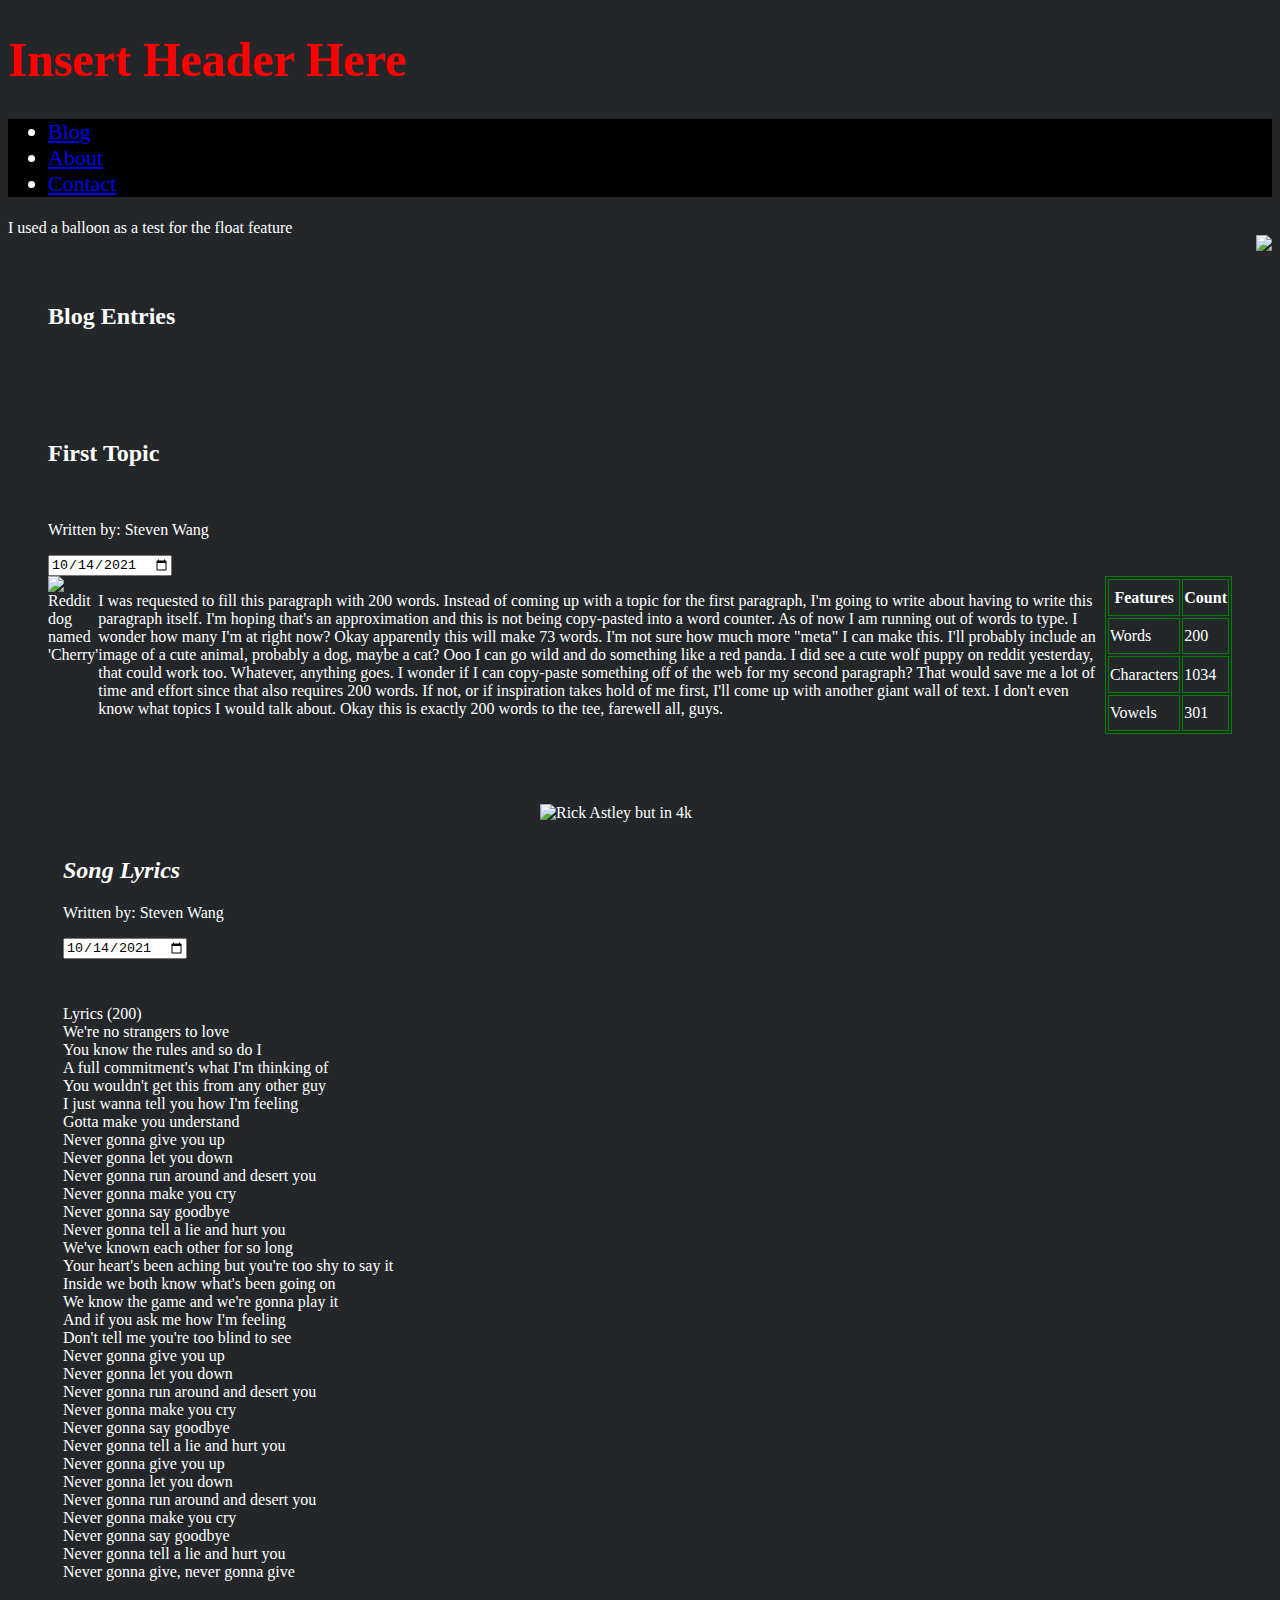
==== index.html @ 448219d1 "bloon" ====
<!DOCTYPE html>
<html lang="en">
<head>
    <meta charset="UTF-8">
    <meta http-equiv="X-UA-Compatible" content="IE=edge">
    <meta name="viewport" content="width=device-width, initial-scale=1.0">
    <link rel="stylesheet" href="style.css">
    <title>My Blog</title>
</head>
<body>
    <header>
        <h1>Insert Header Here</h1>
    </header>
    <nav>
        <ul>
            <li><a href="index.html" target="Hyperlink">Blog</a></li>
            <li><a href="about.html" target="Hyperlink">About</a></li>
            <li><a href="contact.html" target="Hyperlink">Contact</a></li>
        </ul>
    </nav>
    <p class ="bloon"><img src="https://toppng.com/uploads/preview/red-balloon-transparent-11546282600noaovwqyah.png" height="200">
        <br>
        <div>I used a balloon as a test for the float feature</div>
    </p>
    <section>
        <h2>Blog Entries</h2>
    </section>
    <section>
        <h2>First Topic</h2><br>
        <p class="author">Written by: Steven Wang</p><input type="date" value="2021-10-14"><br>
        <div class="first">
        <img src="https://preview.redd.it/nzhcdrj5wat71.jpg?width=757&format=pjpg&auto=webp&s=b433b96691fa758421ee67f41fceb3d131278ce5" alt="Reddit dog named 'Cherry'" width=126px class="image">
        <p>I was requested to fill this paragraph with 200 words. Instead of coming up with a topic for the first paragraph, I'm going to write about having to write this paragraph itself. I'm hoping that's an approximation and this is not being copy-pasted into a word counter. As of now I am running out of words to type. I wonder how many I'm at right now? Okay apparently this will make 73 words. I'm not sure how much more "meta" I can make this. I'll probably include an image of a cute animal, probably a dog, maybe a cat? Ooo I can go wild and do something like a red panda. I did see a cute wolf puppy on reddit yesterday, that could work too. Whatever, anything goes. I wonder if I can copy-paste something off of the web for my second paragraph? That would save me a lot of time and effort since that also requires 200 words. If not, or if inspiration takes hold of me first, I'll come up with another giant wall of text. I don't even know what topics I would talk about. Okay this is exactly 200 words to the tee, farewell all, guys.</p>
        <table width=126px>
            <tr>
                <th>Features</th>
                <th>Count</th>
            </tr>
            <tr>
                <td>Words</td>
                <td>200</td>
            </tr>
            <tr>
                <td>Characters</td>
                <td>1034</td>
            </tr>
            <tr>
                <td>Vowels</td>
                <td>301</td>
            </tr>
        </table>
        </article>
        </div>
    </section>
    <section>
        <img src="https://cdn.vox-cdn.com/thumbor/9j-s_MPUfWM4bWdZfPqxBxGkvlw=/1400x1050/filters:format(jpeg)/cdn.vox-cdn.com/uploads/chorus_asset/file/22312759/rickroll_4k.jpg" alt="Rick Astley but in 4k" width ="200" class="image">
        <article>
            <h2 id="song">Song Lyrics</h2>
            <p class="author">Written by: Steven Wang</p><input type="date" value="2021-10-14">
        </article>
        <article class ="rickroll">
            <p>Lyrics (200)<br>
                We're no strangers to love<br>
                You know the rules and so do I<br>
                A full commitment's what I'm thinking of<br>
                You wouldn't get this from any other guy<br>
                I just wanna tell you how I'm feeling<br>
                Gotta make you understand<br>
                Never gonna give you up<br>
                Never gonna let you down<br>
                Never gonna run around and desert you<br>
                Never gonna make you cry<br>
                Never gonna say goodbye<br>
                Never gonna tell a lie and hurt you<br>
                We've known each other for so long<br>
                Your heart's been aching but you're too shy to say it<br>
                Inside we both know what's been going on<br>
                We know the game and we're gonna play it<br>
                And if you ask me how I'm feeling<br>
                Don't tell me you're too blind to see<br>
                Never gonna give you up<br>
                Never gonna let you down<br>
                Never gonna run around and desert you<br>
                Never gonna make you cry<br>
                Never gonna say goodbye<br>
                Never gonna tell a lie and hurt you<br>
                Never gonna give you up<br>
                Never gonna let you down<br>
                Never gonna run around and desert you<br>
                Never gonna make you cry<br>
                Never gonna say goodbye<br>
                Never gonna tell a lie and hurt you<br>
                Never gonna give, never gonna give</p>
        </article>
    </section>
</body>
</html>
---- style.css ----
h1 { /* type selector */
    color:red;
    font-size: 48px;
    font-weight: bold;
}
body {
    background-color: #23272a;
    color: #ffffff; 
}
nav {
    font-size: 22px;
    position: sticky;
    top: 40px;
    left: 40px;
    color: white;
    background-color:black;
}
section {
    margin: 10px;
    padding: 30px;
}
article {
    width: 800px;
    padding: 15px;
    border: 15px;
}
.author { /* class selector */
    font-family: "Georgia", Georgia, 'Times New Roman', Times, serif;
}
.rickroll {
    width: 350px;
    display: flex;
}
.image {
    display: block;
    margin-left: auto;
    margin-right: auto;
}
table, th, td {
    border: 1px solid green;
}
th {
    font-weight: bold;
}
#song { /* ID selector */
    font-style: italic;
}
nav {
    position: sticky;
}
.first {
    display: flex;
}
.first:nth-of-type(1) {
    flex:1;
}
.first:nth-of-type(2) {
    flex:3;
    margin: 5px;
}
.first:nth-of-type(3) {
    flex:1;
}
a:visited {
    color: #dd33ff;
}
.bloon {
    float:right;
    top:20px;
    right:15px;
}
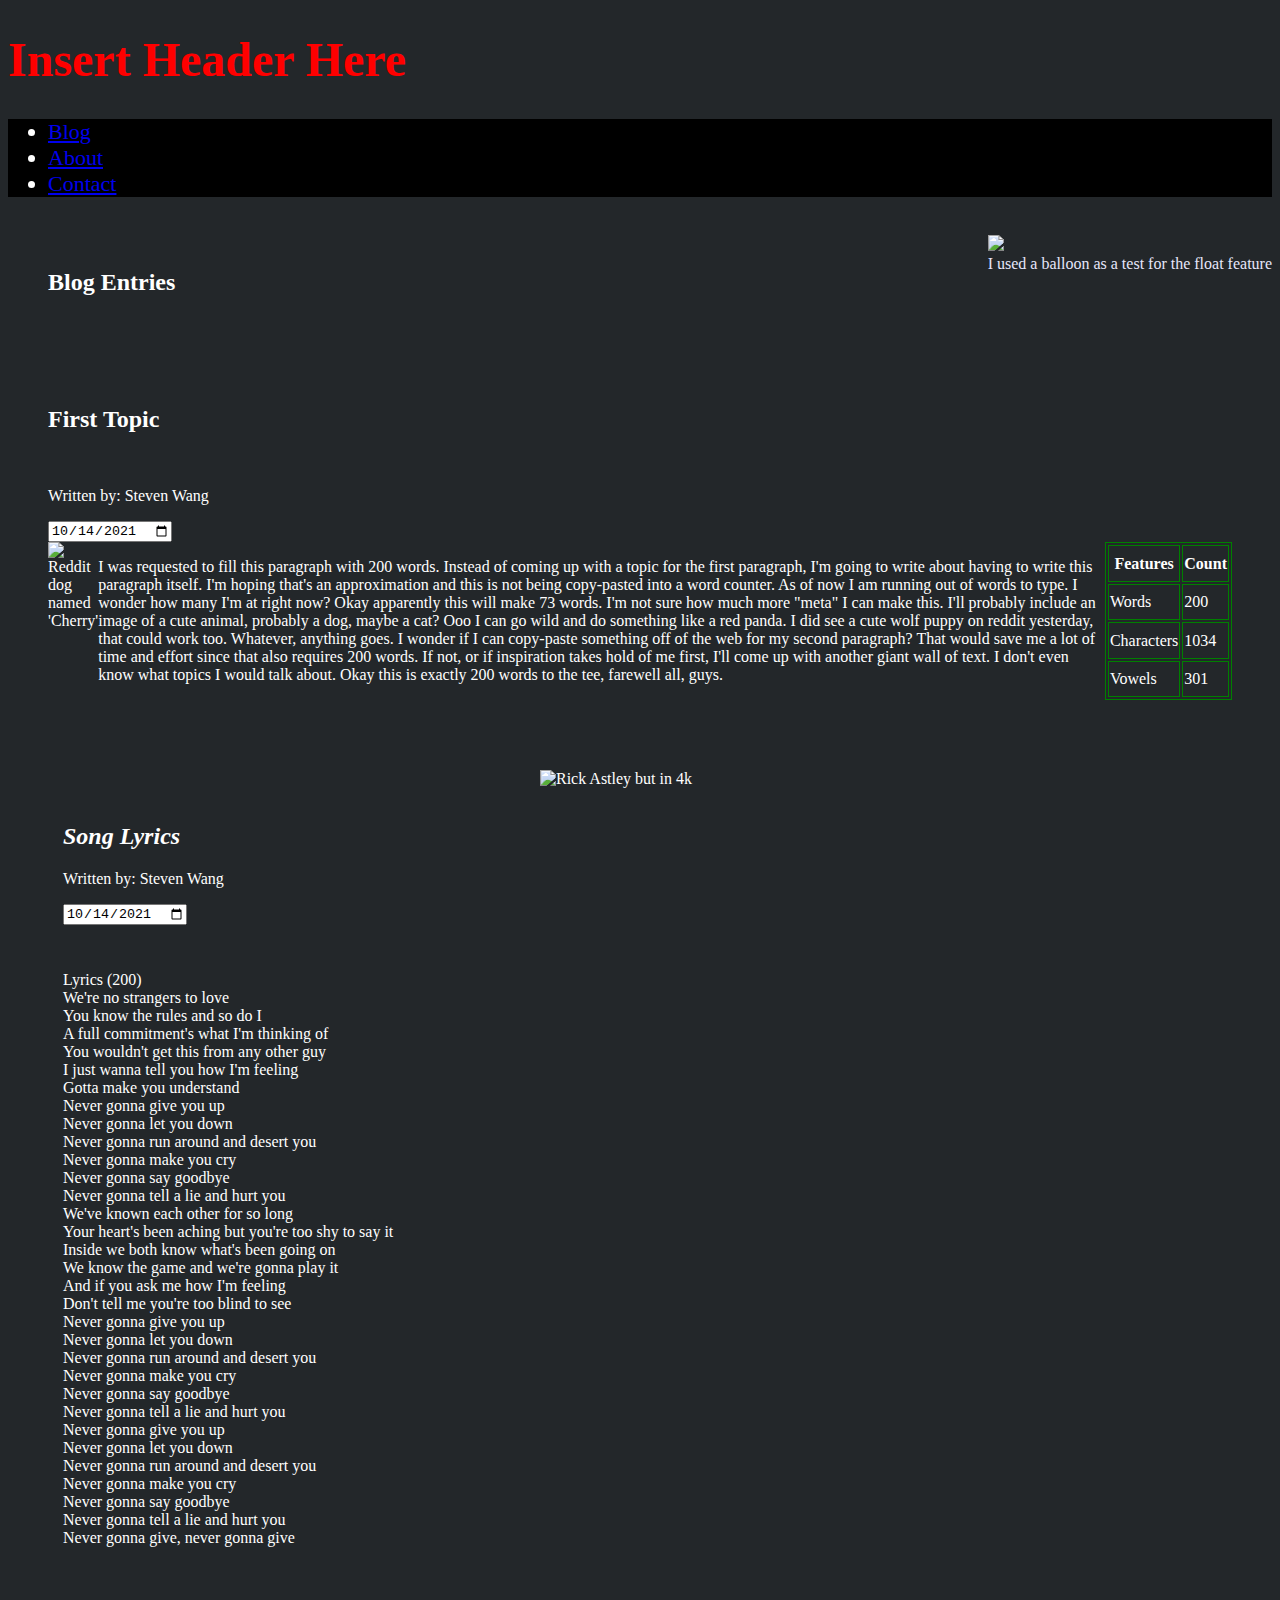
==== commit 405cc49a: "changed to span" ====
--- a/index.html
+++ b/index.html
@@ -19,8 +19,8 @@
         </ul>
     </nav>
     <p class ="bloon"><img src="https://toppng.com/uploads/preview/red-balloon-transparent-11546282600noaovwqyah.png" height="200">
-        <br>
-        <div>I used a balloon as a test for the float feature</div>
+        <br/>
+        <span>I used a balloon as a test for the float feature</span>
     </p>
     <section>
         <h2>Blog Entries</h2>
--- a/style.css
+++ b/style.css
@@ -68,4 +68,5 @@
     float:right;
     top:20px;
     right:15px;
+    color:lavender;
 }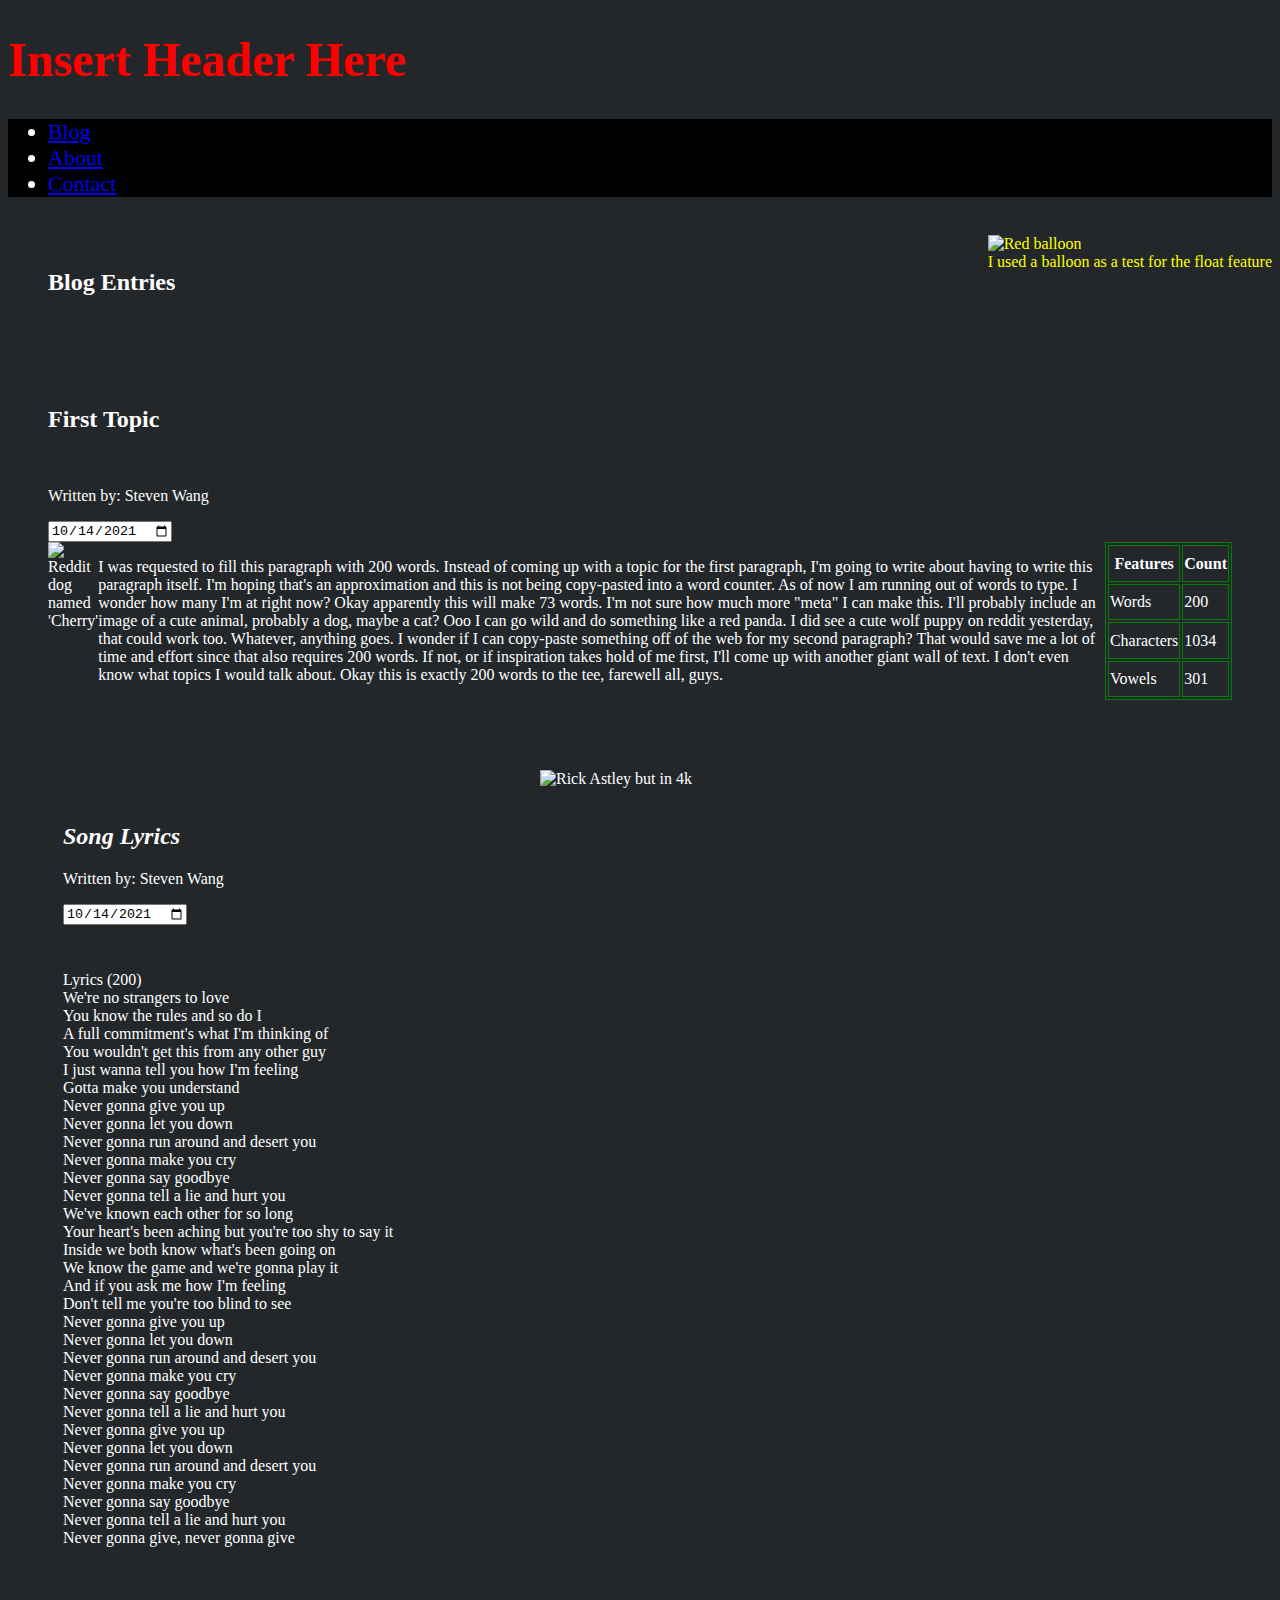
==== commit 2ea9bf24: "fix" ====
--- a/index.html
+++ b/index.html
@@ -18,7 +18,7 @@
             <li><a href="contact.html" target="Hyperlink">Contact</a></li>
         </ul>
     </nav>
-    <p class ="bloon"><img src="https://toppng.com/uploads/preview/red-balloon-transparent-11546282600noaovwqyah.png" height="200">
+    <p class ="bloon"><img src="https://toppng.com/uploads/preview/red-balloon-transparent-11546282600noaovwqyah.png" alt="Red balloon" height="200">
         <br/>
         <span>I used a balloon as a test for the float feature</span>
     </p>
@@ -29,9 +29,9 @@
         <h2>First Topic</h2><br>
         <p class="author">Written by: Steven Wang</p><input type="date" value="2021-10-14"><br>
         <div class="first">
-        <img src="https://preview.redd.it/nzhcdrj5wat71.jpg?width=757&format=pjpg&auto=webp&s=b433b96691fa758421ee67f41fceb3d131278ce5" alt="Reddit dog named 'Cherry'" width=126px class="image">
+        <img src="https://preview.redd.it/nzhcdrj5wat71.jpg?width=757&format=pjpg&auto=webp&s=b433b96691fa758421ee67f41fceb3d131278ce5" alt="Reddit dog named 'Cherry'" width="126px" class="image">
         <p>I was requested to fill this paragraph with 200 words. Instead of coming up with a topic for the first paragraph, I'm going to write about having to write this paragraph itself. I'm hoping that's an approximation and this is not being copy-pasted into a word counter. As of now I am running out of words to type. I wonder how many I'm at right now? Okay apparently this will make 73 words. I'm not sure how much more "meta" I can make this. I'll probably include an image of a cute animal, probably a dog, maybe a cat? Ooo I can go wild and do something like a red panda. I did see a cute wolf puppy on reddit yesterday, that could work too. Whatever, anything goes. I wonder if I can copy-paste something off of the web for my second paragraph? That would save me a lot of time and effort since that also requires 200 words. If not, or if inspiration takes hold of me first, I'll come up with another giant wall of text. I don't even know what topics I would talk about. Okay this is exactly 200 words to the tee, farewell all, guys.</p>
-        <table width=126px>
+        <table width="126px">
             <tr>
                 <th>Features</th>
                 <th>Count</th>
--- a/style.css
+++ b/style.css
@@ -68,5 +68,5 @@
     float:right;
     top:20px;
     right:15px;
-    color:lavender;
+    color:yellow;
 }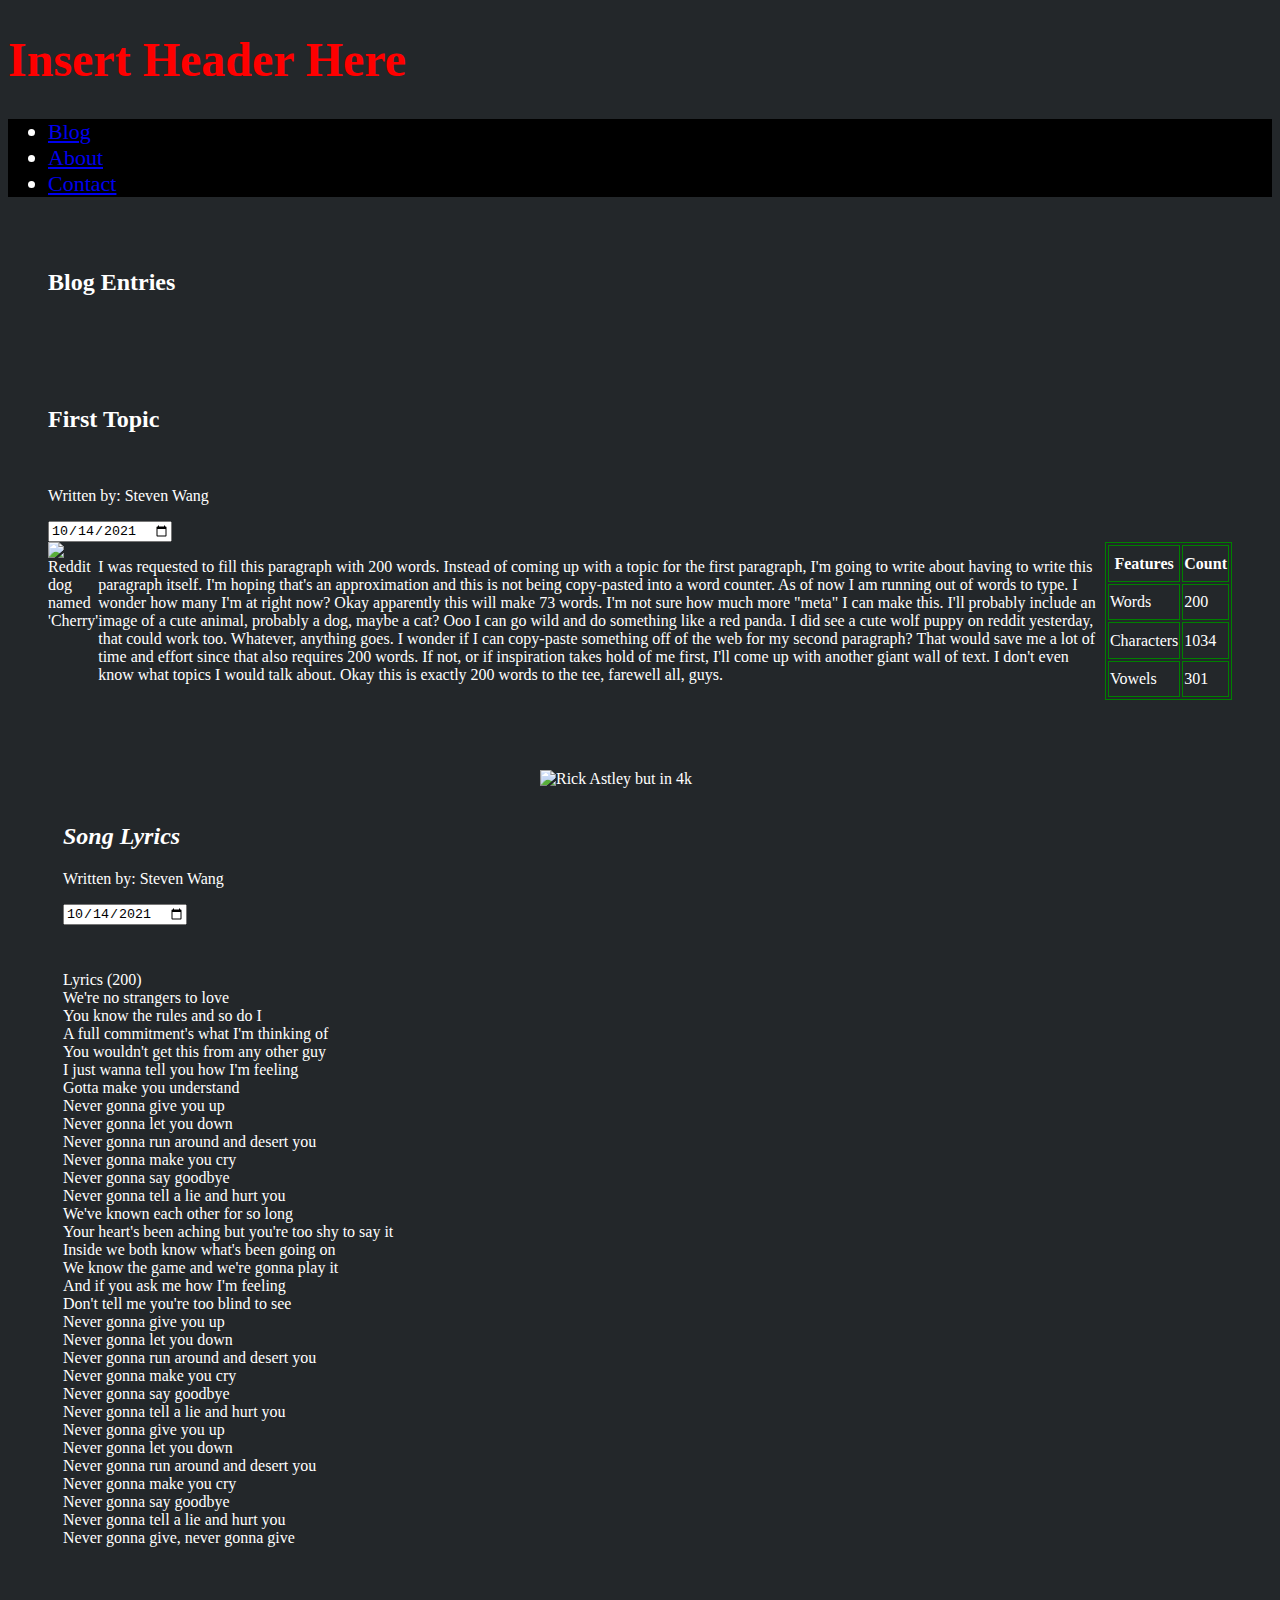
==== commit 62f1b2a5: "commented out the bloon" ====
--- a/index.html
+++ b/index.html
@@ -18,10 +18,10 @@
             <li><a href="contact.html" target="Hyperlink">Contact</a></li>
         </ul>
     </nav>
-    <p class ="bloon"><img src="https://toppng.com/uploads/preview/red-balloon-transparent-11546282600noaovwqyah.png" alt="Red balloon" height="200">
+    <!---<p class ="bloon"><img src="https://toppng.com/uploads/preview/red-balloon-transparent-11546282600noaovwqyah.png" alt="Red balloon" height="200">
         <br/>
         <span>I used a balloon as a test for the float feature</span>
-    </p>
+    </p> --->
     <section>
         <h2>Blog Entries</h2>
     </section>
@@ -29,9 +29,9 @@
         <h2>First Topic</h2><br>
         <p class="author">Written by: Steven Wang</p><input type="date" value="2021-10-14"><br>
         <div class="first">
-        <img src="https://preview.redd.it/nzhcdrj5wat71.jpg?width=757&format=pjpg&auto=webp&s=b433b96691fa758421ee67f41fceb3d131278ce5" alt="Reddit dog named 'Cherry'" width="126px" class="image">
+        <img src="https://preview.redd.it/nzhcdrj5wat71.jpg?width=757&format=pjpg&auto=webp&s=b433b96691fa758421ee67f41fceb3d131278ce5" alt="Reddit dog named 'Cherry'" width="126" class="image">
         <p>I was requested to fill this paragraph with 200 words. Instead of coming up with a topic for the first paragraph, I'm going to write about having to write this paragraph itself. I'm hoping that's an approximation and this is not being copy-pasted into a word counter. As of now I am running out of words to type. I wonder how many I'm at right now? Okay apparently this will make 73 words. I'm not sure how much more "meta" I can make this. I'll probably include an image of a cute animal, probably a dog, maybe a cat? Ooo I can go wild and do something like a red panda. I did see a cute wolf puppy on reddit yesterday, that could work too. Whatever, anything goes. I wonder if I can copy-paste something off of the web for my second paragraph? That would save me a lot of time and effort since that also requires 200 words. If not, or if inspiration takes hold of me first, I'll come up with another giant wall of text. I don't even know what topics I would talk about. Okay this is exactly 200 words to the tee, farewell all, guys.</p>
-        <table width="126px">
+        <table>
             <tr>
                 <th>Features</th>
                 <th>Count</th>
@@ -49,7 +49,6 @@
                 <td>301</td>
             </tr>
         </table>
-        </article>
         </div>
     </section>
     <section>
--- a/style.css
+++ b/style.css
@@ -3,10 +3,12 @@
     font-size: 48px;
     font-weight: bold;
 }
+
 body {
     background-color: #23272a;
     color: #ffffff; 
 }
+
 nav {
     font-size: 22px;
     position: sticky;
@@ -15,15 +17,18 @@
     color: white;
     background-color:black;
 }
+
 section {
     margin: 10px;
     padding: 30px;
 }
+
 article {
     width: 800px;
     padding: 15px;
     border: 15px;
 }
+
 .author { /* class selector */
     font-family: "Georgia", Georgia, 'Times New Roman', Times, serif;
 }
@@ -31,42 +36,75 @@
     width: 350px;
     display: flex;
 }
+
 .image {
     display: block;
     margin-left: auto;
     margin-right: auto;
 }
+
 table, th, td {
     border: 1px solid green;
 }
+
+table {
+    width: 126px;
+}
+
 th {
     font-weight: bold;
 }
+
 #song { /* ID selector */
     font-style: italic;
 }
+
 nav {
     position: sticky;
 }
+
 .first {
     display: flex;
 }
+
 .first:nth-of-type(1) {
-    flex:1;
+    flex: 1;
 }
+
 .first:nth-of-type(2) {
-    flex:3;
+    flex: 3;
     margin: 5px;
 }
+
 .first:nth-of-type(3) {
     flex:1;
 }
+
 a:visited {
     color: #dd33ff;
 }
+
 .bloon {
     float:right;
-    top:20px;
-    right:15px;
+    top: 20px;
+    right: 15px;
     color:yellow;
+}
+ 
+@media (max-width: 400px) {
+    nav {
+        font-size: 18px;
+        position: sticky;
+        top: 20px;
+        right: 20px;
+    }
+    p {
+        background-color: blue;
+    }
+    .first {
+        display:grid;
+    }
+    .image {
+        max-width: 350px;
+    }
 }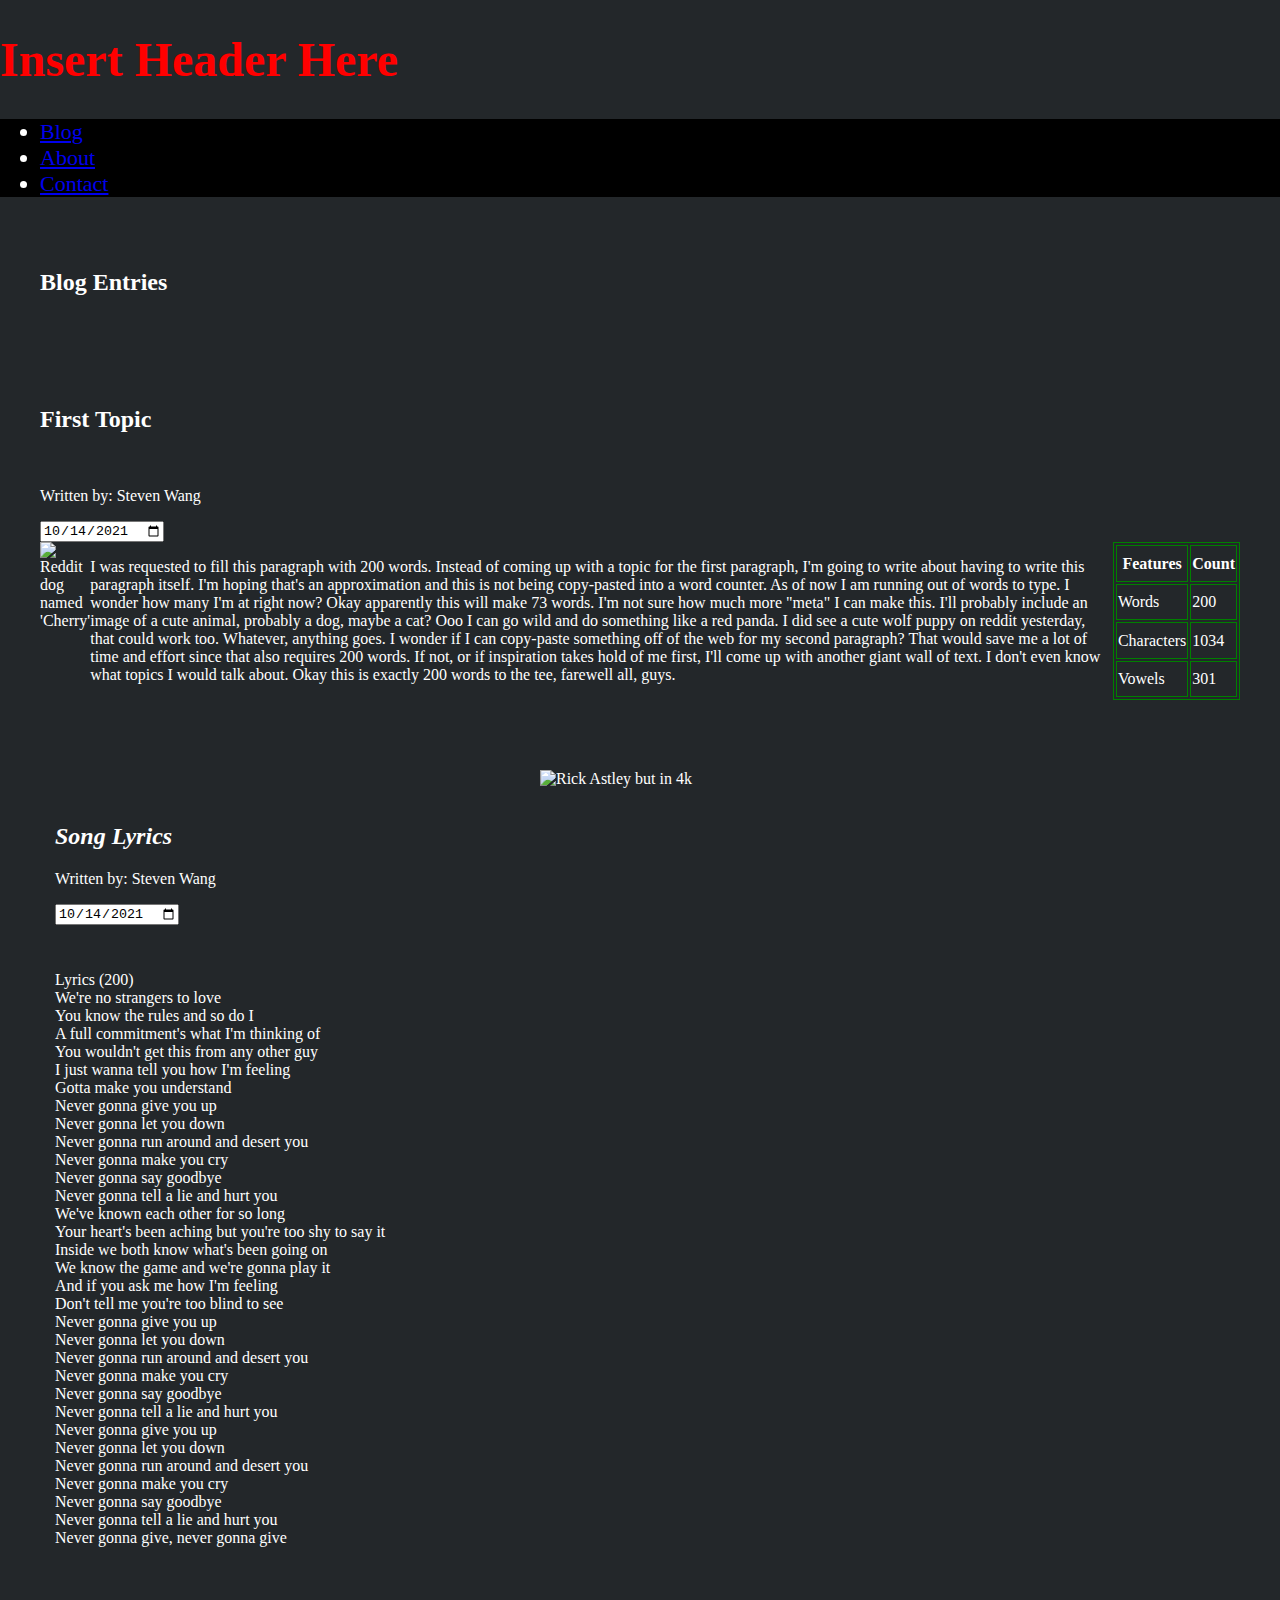
==== commit 5b7cfb24: "removed extra dash" ====
--- a/index.html
+++ b/index.html
@@ -21,7 +21,7 @@
     <!---<p class ="bloon"><img src="https://toppng.com/uploads/preview/red-balloon-transparent-11546282600noaovwqyah.png" alt="Red balloon" height="200">
         <br/>
         <span>I used a balloon as a test for the float feature</span>
-    </p> --->
+    </p> -->
     <section>
         <h2>Blog Entries</h2>
     </section>
--- a/style.css
+++ b/style.css
@@ -6,13 +6,14 @@
 
 body {
     background-color: #23272a;
-    color: #ffffff; 
+    color: #ffffff;
+    margin: 0;
 }
 
 nav {
     font-size: 22px;
     position: sticky;
-    top: 40px;
+    top: 0;
     left: 40px;
     color: white;
     background-color:black;
@@ -92,9 +93,12 @@
 }
  
 @media (max-width: 400px) {
+    h1 {
+        font-size: 40px;
+    }
     nav {
         font-size: 18px;
-        position: sticky;
+        float: right;
         top: 20px;
         right: 20px;
     }
